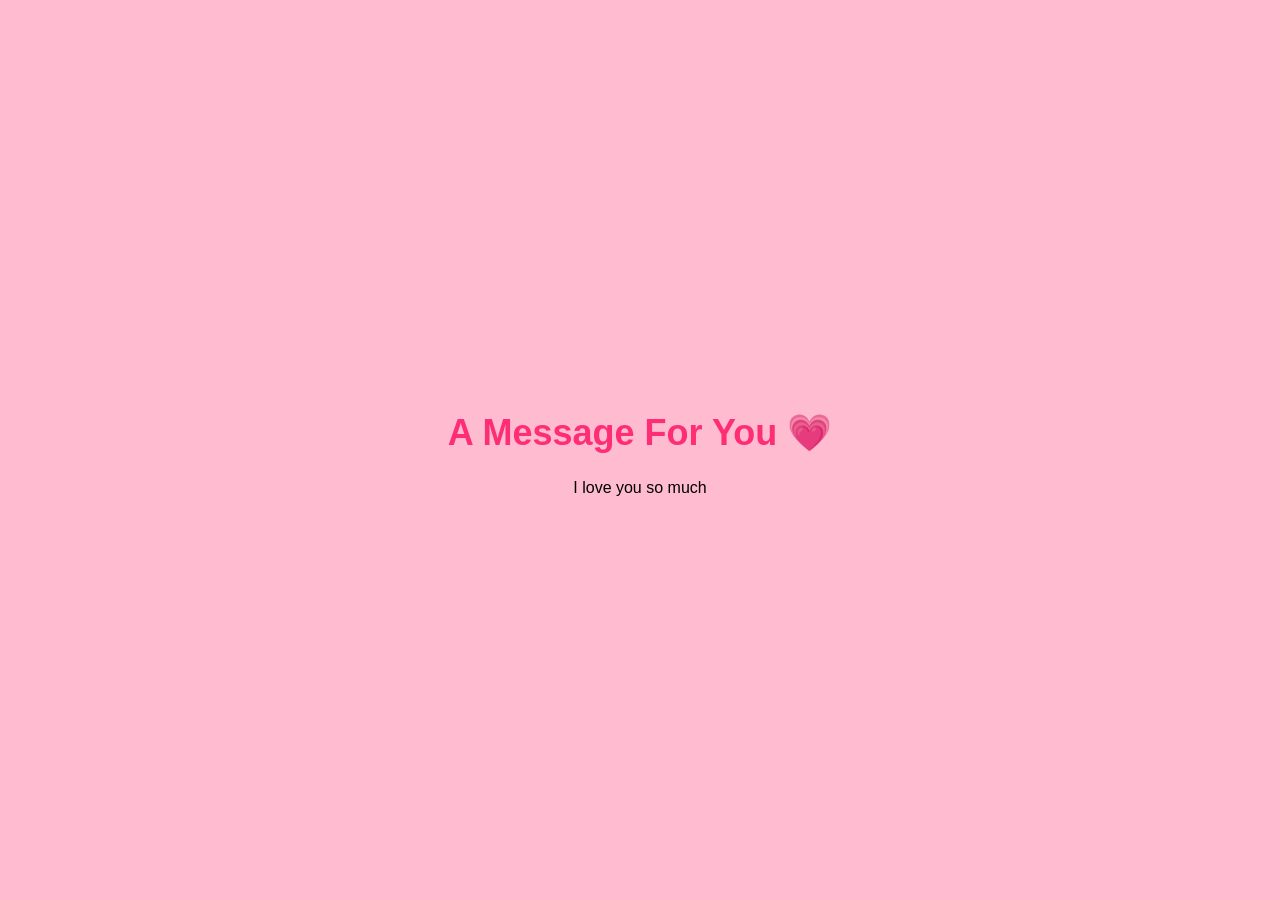
==== valentine.html @ ae640894 "Create valentine.html" ====
<!DOCTYPE html>
<html>
<head>
    <meta charset="UTF-8">
    <title>My Message For You 💗</title>
    <link rel="stylesheet" href="style.css">
</head>
<body>

<div class="container">
    <h1 class="title">A Message For You 💗</h1>

    <p id="loveMessage"></p>

    <a id="songLink" href="#" target="_blank"></a>
</div>

<script>
    // 👉 CHANGE THIS TO YOUR OWN MESSAGE
    const yourMessage = "I love you so much";

    // 👉 CHANGE THIS TO THE SONG THAT REMINDS YOU OF HER
    const songURL = "https://youtu.be/95HlilRpVFk?list=RD95HlilRpVFk&t=50";

    document.getElementById("loveMessage").textContent = yourMessage;

    const link = document.getElementById("songLink");
    link.href = songURL;
    link.textContent = "💗 A song that reminds me of you 💗";
</script>

</body>
</html>
---- style.css ----
body {
    margin: 0;
    background: #ffbcd1; /* soft pink */
    font-family: Arial, sans-serif;
    display: flex;
    justify-content: center;
    align-items: center;
    height: 100vh;
}

.container {
    text-align: center;
}

.title {
    font-size: 36px;
    color: #ff2d75;
    margin-bottom: 25px;
    font-weight: bold;
}

.characters {
    display: flex;
    justify-content: center;
    gap: 50px;
    margin-bottom: 30px;
}

.char {
    width: 160px;
}

.buttons button {
    font-size: 22px;
    padding: 12px 30px;
    border: none;
    border-radius: 12px;
    cursor: pointer;
    margin: 10px;
}

#yesBtn {
    background-color: #ff4f8b;
    color: white;
}

#noBtn {
    background-color: #ffd6e4;
    color: #444;
    position: absolute;
}

#message {
    margin-top: 20px;
    font-size: 26px;
    color: #d1005d;
    font-weight: bold;
}

#customMessage {
    margin-top: 10px;
    color: #b3004c;
    font-size: 22px;
    display: none;
    width: 80%;
    margin-left: auto;
    margin-right: auto;
}

#songLink {
    display: none;
    margin-top: 15px;
    font-size: 22px;
    color: #fff;
    background: #ff2d75;
    padding: 10px 20px;
    border-radius: 10px;
    text-decoration: none;
}
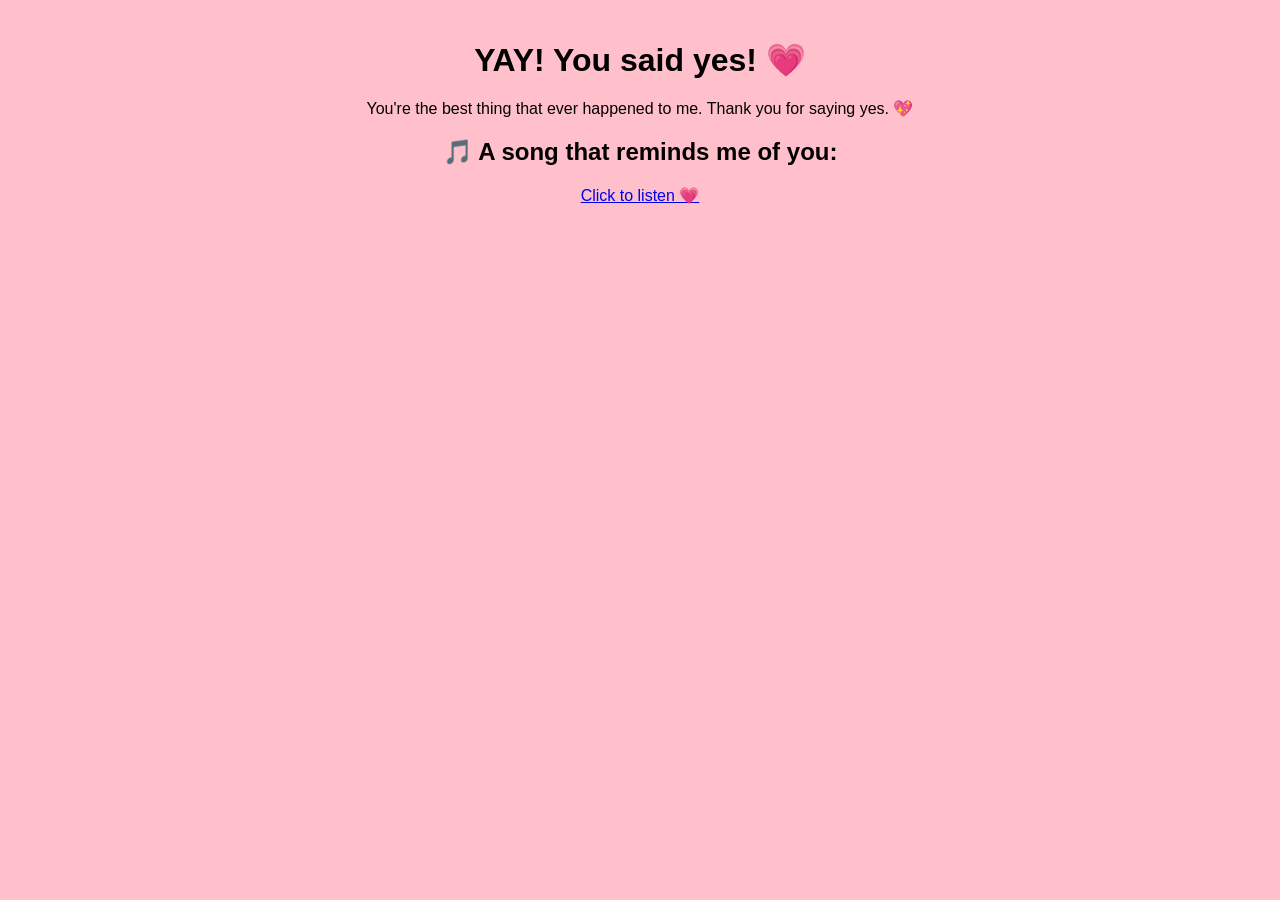
==== commit 529545de: "Update valentine.html" ====
--- a/valentine.html
+++ b/valentine.html
@@ -1,33 +1,26 @@
 <!DOCTYPE html>
-<html>
+<html lang="en">
 <head>
     <meta charset="UTF-8">
-    <title>My Message For You 💗</title>
+    <meta name="viewport" content="width=device-width, initial-scale=1.0">
+    <title>Yay! 💖</title>
     <link rel="stylesheet" href="style.css">
 </head>
 <body>
+    <div class="container">
+        <h1>YAY! You said yes! 💗</h1>
 
-<div class="container">
-    <h1 class="title">A Message For You 💗</h1>
+        <p class="message">
+            <!-- PUT YOUR MESSAGE HERE -->
+            You're the best thing that ever happened to me.  
+            Thank you for saying yes. 💖
+        </p>
 
-    <p id="loveMessage"></p>
+        <h2>🎵 A song that reminds me of you:</h2>
 
-    <a id="songLink" href="#" target="_blank"></a>
-</div>
-
-<script>
-    // 👉 CHANGE THIS TO YOUR OWN MESSAGE
-    const yourMessage = "I love you so much";
-
-    // 👉 CHANGE THIS TO THE SONG THAT REMINDS YOU OF HER
-    const songURL = "https://youtu.be/95HlilRpVFk?list=RD95HlilRpVFk&t=50";
-
-    document.getElementById("loveMessage").textContent = yourMessage;
-
-    const link = document.getElementById("songLink");
-    link.href = songURL;
-    link.textContent = "💗 A song that reminds me of you 💗";
-</script>
-
+        <a class="song" href="https://youtu.be/95HlilRpVFk?list=RD95HlilRpVFk&t=50" target="_blank">
+            Click to listen 💗
+        </a>
+    </div>
 </body>
 </html>
--- a/style.css
+++ b/style.css
@@ -1,79 +1,52 @@
 body {
     margin: 0;
-    background: #ffbcd1; /* soft pink */
+    padding: 0;
+    background: pink;
     font-family: Arial, sans-serif;
-    display: flex;
-    justify-content: center;
-    align-items: center;
-    height: 100vh;
+    text-align: center;
 }
 
 .container {
-    text-align: center;
+    padding: 20px;
 }
 
-.title {
-    font-size: 36px;
-    color: #ff2d75;
-    margin-bottom: 25px;
-    font-weight: bold;
+h1 {
+    font-size: 2rem;
+    margin-bottom: 20px;
 }
 
-.characters {
-    display: flex;
-    justify-content: center;
-    gap: 50px;
-    margin-bottom: 30px;
+.characters img {
+    width: 130px;
+    margin: 10px;
 }
 
-.char {
-    width: 160px;
+.buttons {
+    margin-top: 20px;
 }
 
-.buttons button {
-    font-size: 22px;
-    padding: 12px 30px;
+button {
+    padding: 12px 25px;
+    font-size: 1.2rem;
     border: none;
     border-radius: 12px;
     cursor: pointer;
-    margin: 10px;
+    transition: 0.2s;
 }
 
 #yesBtn {
-    background-color: #ff4f8b;
+    background: #ff4fa3;
     color: white;
 }
 
 #noBtn {
-    background-color: #ffd6e4;
-    color: #444;
-    position: absolute;
+    background: white;
 }
 
-#message {
-    margin-top: 20px;
-    font-size: 26px;
-    color: #d1005d;
-    font-weight: bold;
+@media (max-width: 500px) {
+    h1 {
+        font-size: 1.6rem;
+    }
+    .characters img {
+        width: 110px;
+    }
 }
-
-#customMessage {
-    margin-top: 10px;
-    color: #b3004c;
-    font-size: 22px;
-    display: none;
-    width: 80%;
-    margin-left: auto;
-    margin-right: auto;
-}
-
-#songLink {
-    display: none;
-    margin-top: 15px;
-    font-size: 22px;
-    color: #fff;
-    background: #ff2d75;
-    padding: 10px 20px;
-    border-radius: 10px;
-    text-decoration: none;
-}
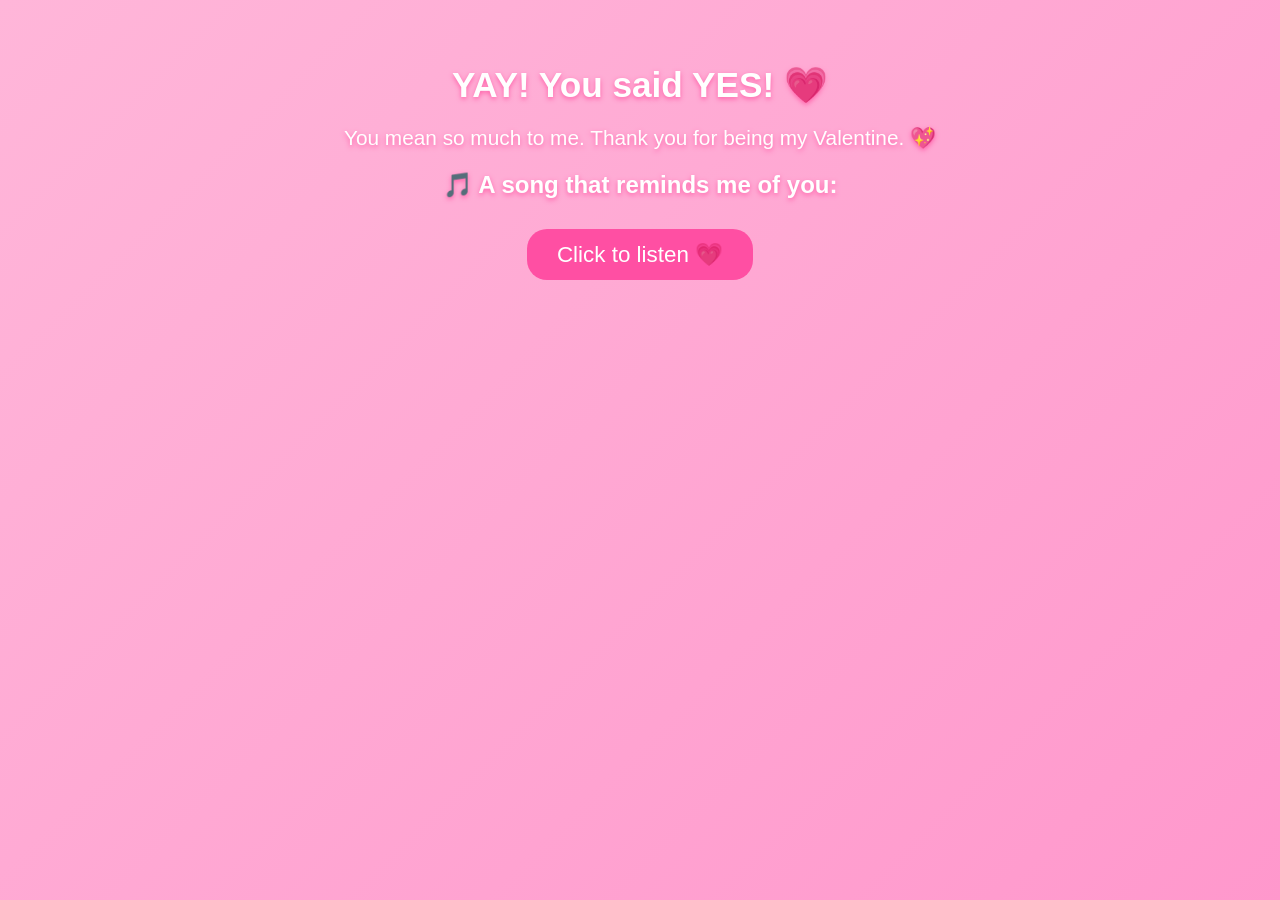
==== commit 5b800fd4: "Update valentine.html" ====
--- a/valentine.html
+++ b/valentine.html
@@ -3,24 +3,29 @@
 <head>
     <meta charset="UTF-8">
     <meta name="viewport" content="width=device-width, initial-scale=1.0">
-    <title>Yay! 💖</title>
+    <title>You Said Yes! 💖</title>
     <link rel="stylesheet" href="style.css">
 </head>
 <body>
+
+    <div class="hearts" id="hearts"></div>
+
     <div class="container">
-        <h1>YAY! You said yes! 💗</h1>
+        <h1>YAY! You said YES! 💗</h1>
 
-        <p class="message">
-            <!-- PUT YOUR MESSAGE HERE -->
-            You're the best thing that ever happened to me.  
-            Thank you for saying yes. 💖
+        <p class="message" style="color:white; font-size:1.3rem; text-shadow:0 2px 5px #ff5fa8;">
+            <!-- Put YOUR message here -->
+            You mean so much to me. Thank you for being my Valentine. 💖
         </p>
 
-        <h2>🎵 A song that reminds me of you:</h2>
+        <h2 style="color:white; text-shadow:0 2px 5px #ff5fa8;">🎵 A song that reminds me of you:</h2>
 
-        <a class="song" href="https://youtu.be/95HlilRpVFk?list=RD95HlilRpVFk&t=50" target="_blank">
+        <a class="song" href="https://youtu.be/95HlilRpVFk?list=RD95HlilRpVFk&t=50" target="_blank"
+           style="font-size:1.4rem; color:white; text-decoration:none; background:#ff4fa3; padding:12px 30px; border-radius:20px; display:inline-block; margin-top:10px;">
             Click to listen 💗
         </a>
     </div>
+
+    <script src="script.js"></script>
 </body>
 </html>
--- a/style.css
+++ b/style.css
@@ -1,52 +1,102 @@
 body {
     margin: 0;
     padding: 0;
-    background: pink;
-    font-family: Arial, sans-serif;
+    height: 100vh;
+    background: linear-gradient(135deg, #ffb6d9, #ff89c6, #ffdee9);
+    background-size: 300% 300%;
+    animation: bgMove 10s ease infinite;
+    font-family: "Poppins", Arial, sans-serif;
     text-align: center;
+    overflow-x: hidden;
+}
+
+/* soft moving background */
+@keyframes bgMove {
+    0% { background-position: 0% 50%; }
+    50% { background-position: 100% 50%; }
+    100% { background-position: 0% 50%; }
 }
 
 .container {
-    padding: 20px;
+    padding-top: 40px;
 }
 
 h1 {
-    font-size: 2rem;
+    color: white;
+    font-size: 2.2rem;
     margin-bottom: 20px;
+    text-shadow: 0 2px 5px #ff5fa8;
 }
 
 .characters img {
-    width: 130px;
+    width: 150px;
     margin: 10px;
+    filter: drop-shadow(0 5px 10px rgba(0,0,0,0.15));
 }
 
 .buttons {
-    margin-top: 20px;
+    margin-top: 25px;
 }
 
 button {
-    padding: 12px 25px;
-    font-size: 1.2rem;
+    padding: 14px 28px;
+    font-size: 1.3rem;
     border: none;
-    border-radius: 12px;
+    border-radius: 18px;
     cursor: pointer;
     transition: 0.2s;
+    font-weight: bold;
 }
 
 #yesBtn {
     background: #ff4fa3;
     color: white;
+    box-shadow: 0 4px 10px rgba(255, 70, 160, 0.4);
+}
+
+#yesBtn:hover {
+    transform: scale(1.08);
 }
 
 #noBtn {
     background: white;
+    color: #ff4fa3;
+    box-shadow: 0 4px 10px rgba(255, 255, 255, 0.4);
 }
 
+/* falling hearts */
+.hearts {
+    position: fixed;
+    top: 0;
+    left: 0;
+    pointer-events: none;
+    width: 100%;
+    height: 100%;
+    overflow: hidden;
+}
+
+.heart {
+    position: absolute;
+    top: -10px;
+    color: #ff4fa3;
+    font-size: 20px;
+    animation: fall linear infinite;
+}
+
+@keyframes fall {
+    to {
+        transform: translateY(105vh);
+        opacity: 0;
+    }
+}
+
+/* mobile friendly */
 @media (max-width: 500px) {
     h1 {
-        font-size: 1.6rem;
+        font-size: 1.8rem;
     }
     .characters img {
-        width: 110px;
+        width: 120px;
     }
 }
+
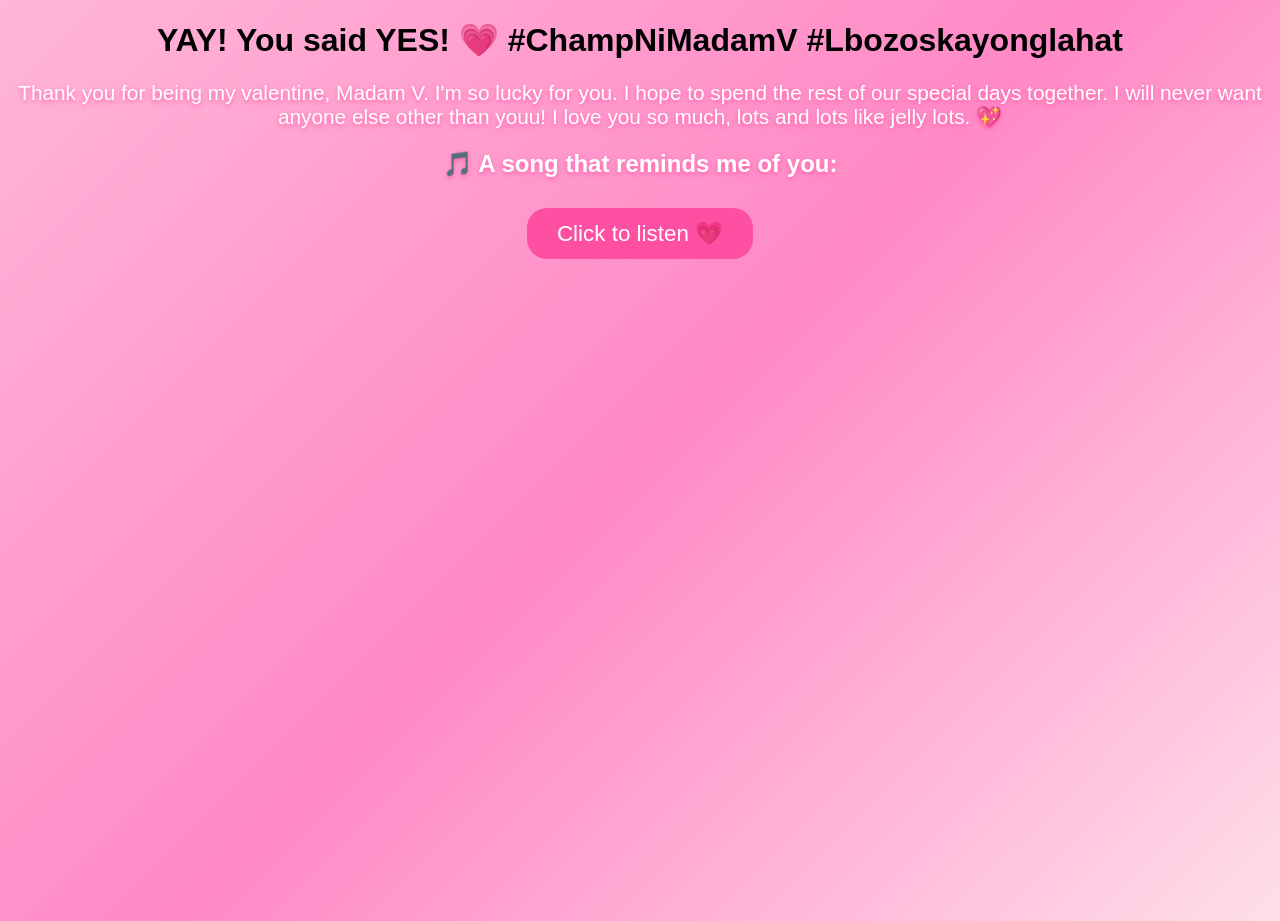
==== commit d7f51cef: "Update valentine.html" ====
--- a/valentine.html
+++ b/valentine.html
@@ -11,11 +11,12 @@
     <div class="hearts" id="hearts"></div>
 
     <div class="container">
-        <h1>YAY! You said YES! 💗</h1>
+        <h1>YAY! You said YES! 💗 #ChampNiMadamV #Lbozoskayonglahat </h1>
 
         <p class="message" style="color:white; font-size:1.3rem; text-shadow:0 2px 5px #ff5fa8;">
             <!-- Put YOUR message here -->
-            You mean so much to me. Thank you for being my Valentine. 💖
+            Thank you for being my valentine, Madam V. I'm so lucky for you. I hope to spend the rest of our special days together. 
+            I will never want anyone else other than youu! I love you so much, lots and lots like jelly lots. 💖
         </p>
 
         <h2 style="color:white; text-shadow:0 2px 5px #ff5fa8;">🎵 A song that reminds me of you:</h2>
--- a/style.css
+++ b/style.css
@@ -3,100 +3,69 @@
     padding: 0;
     height: 100vh;
     background: linear-gradient(135deg, #ffb6d9, #ff89c6, #ffdee9);
-    background-size: 300% 300%;
-    animation: bgMove 10s ease infinite;
-    font-family: "Poppins", Arial, sans-serif;
+    font-family: "Poppins", sans-serif;
     text-align: center;
-    overflow-x: hidden;
+    overflow: hidden;
 }
 
-/* soft moving background */
-@keyframes bgMove {
-    0% { background-position: 0% 50%; }
-    50% { background-position: 100% 50%; }
-    100% { background-position: 0% 50%; }
+/* glowing characters */
+.glow {
+    filter: drop-shadow(0 0 15px #ff66b3);
 }
 
-.container {
-    padding-top: 40px;
+.character {
+    width: 150px;
+    margin: 10px;
 }
 
-h1 {
+/* floating words */
+.floatWord {
+    position: absolute;
+    top: -20px;
+    font-size: 22px;
+    font-weight: bold;
     color: white;
-    font-size: 2.2rem;
-    margin-bottom: 20px;
-    text-shadow: 0 2px 5px #ff5fa8;
+    text-shadow: 0 0 10px #ff69b4;
+    animation: floatUp 6s linear forwards;
+    pointer-events: none;
 }
 
-.characters img {
-    width: 150px;
-    margin: 10px;
-    filter: drop-shadow(0 5px 10px rgba(0,0,0,0.15));
+@keyframes floatUp {
+    0% { transform: translateY(0); opacity: 1; }
+    100% { transform: translateY(-120vh); opacity: 0; }
 }
 
-.buttons {
-    margin-top: 25px;
+/* falling petals */
+.petal {
+    position: absolute;
+    top: -10px;
+    font-size: 25px;
+    animation: fall 7s linear infinite;
+    opacity: 0.8;
 }
 
+@keyframes fall {
+    0% { transform: translateY(0) rotate(0deg); }
+    100% { transform: translateY(100vh) rotate(360deg); }
+}
+
+/* Buttons */
 button {
     padding: 14px 28px;
     font-size: 1.3rem;
+    border-radius: 20px;
     border: none;
-    border-radius: 18px;
     cursor: pointer;
-    transition: 0.2s;
-    font-weight: bold;
+    margin: 10px;
 }
 
 #yesBtn {
     background: #ff4fa3;
     color: white;
-    box-shadow: 0 4px 10px rgba(255, 70, 160, 0.4);
-}
-
-#yesBtn:hover {
-    transform: scale(1.08);
 }
 
 #noBtn {
     background: white;
     color: #ff4fa3;
-    box-shadow: 0 4px 10px rgba(255, 255, 255, 0.4);
+    position: absolute;
 }
-
-/* falling hearts */
-.hearts {
-    position: fixed;
-    top: 0;
-    left: 0;
-    pointer-events: none;
-    width: 100%;
-    height: 100%;
-    overflow: hidden;
-}
-
-.heart {
-    position: absolute;
-    top: -10px;
-    color: #ff4fa3;
-    font-size: 20px;
-    animation: fall linear infinite;
-}
-
-@keyframes fall {
-    to {
-        transform: translateY(105vh);
-        opacity: 0;
-    }
-}
-
-/* mobile friendly */
-@media (max-width: 500px) {
-    h1 {
-        font-size: 1.8rem;
-    }
-    .characters img {
-        width: 120px;
-    }
-}
-
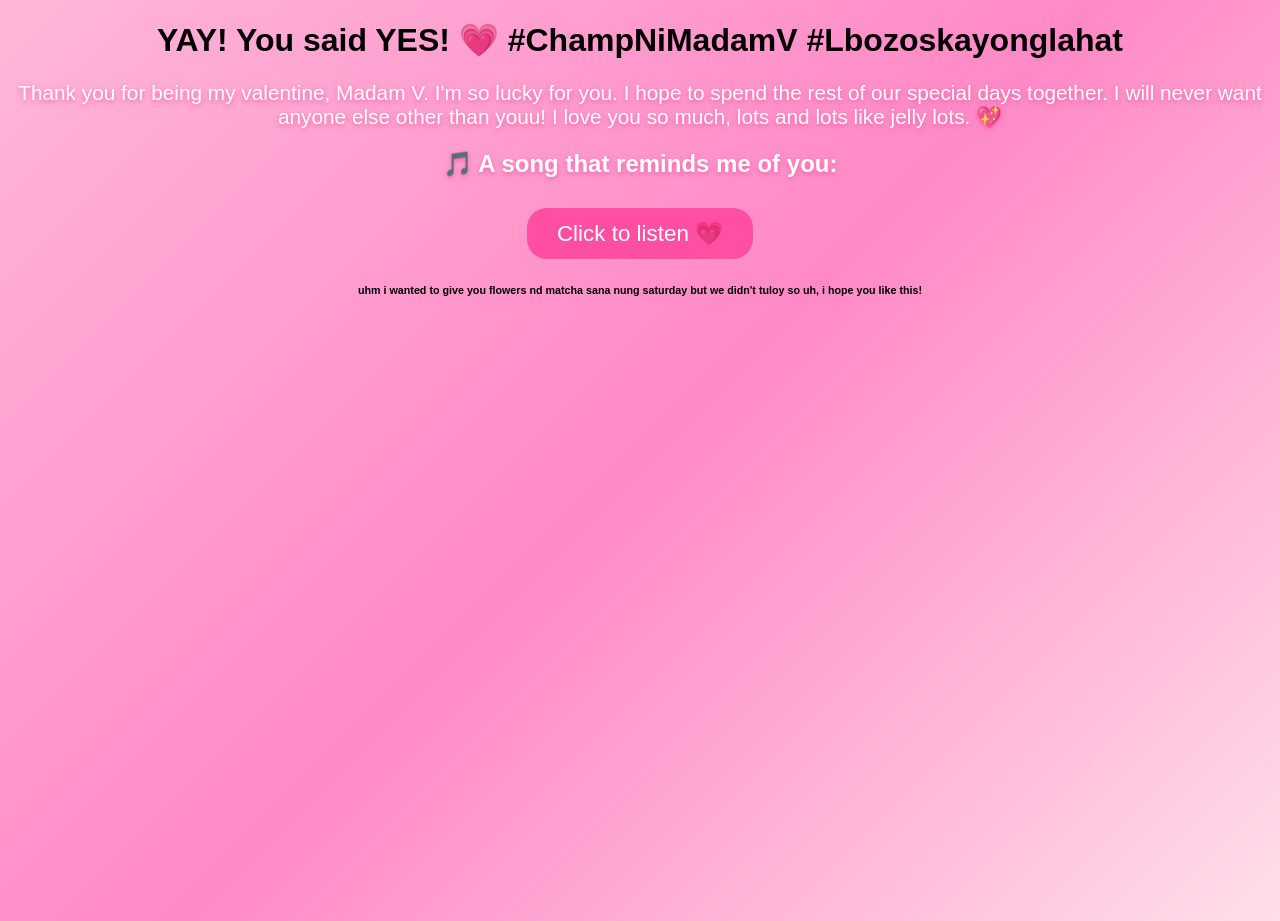
==== commit e15d9a03: "Update valentine.html" ====
--- a/valentine.html
+++ b/valentine.html
@@ -25,6 +25,7 @@
            style="font-size:1.4rem; color:white; text-decoration:none; background:#ff4fa3; padding:12px 30px; border-radius:20px; display:inline-block; margin-top:10px;">
             Click to listen 💗
         </a>
+        <h6> uhm i wanted to give you flowers nd matcha sana nung saturday but we didn't tuloy so uh, i hope you like this! </h6>
     </div>
 
     <script src="script.js"></script>
